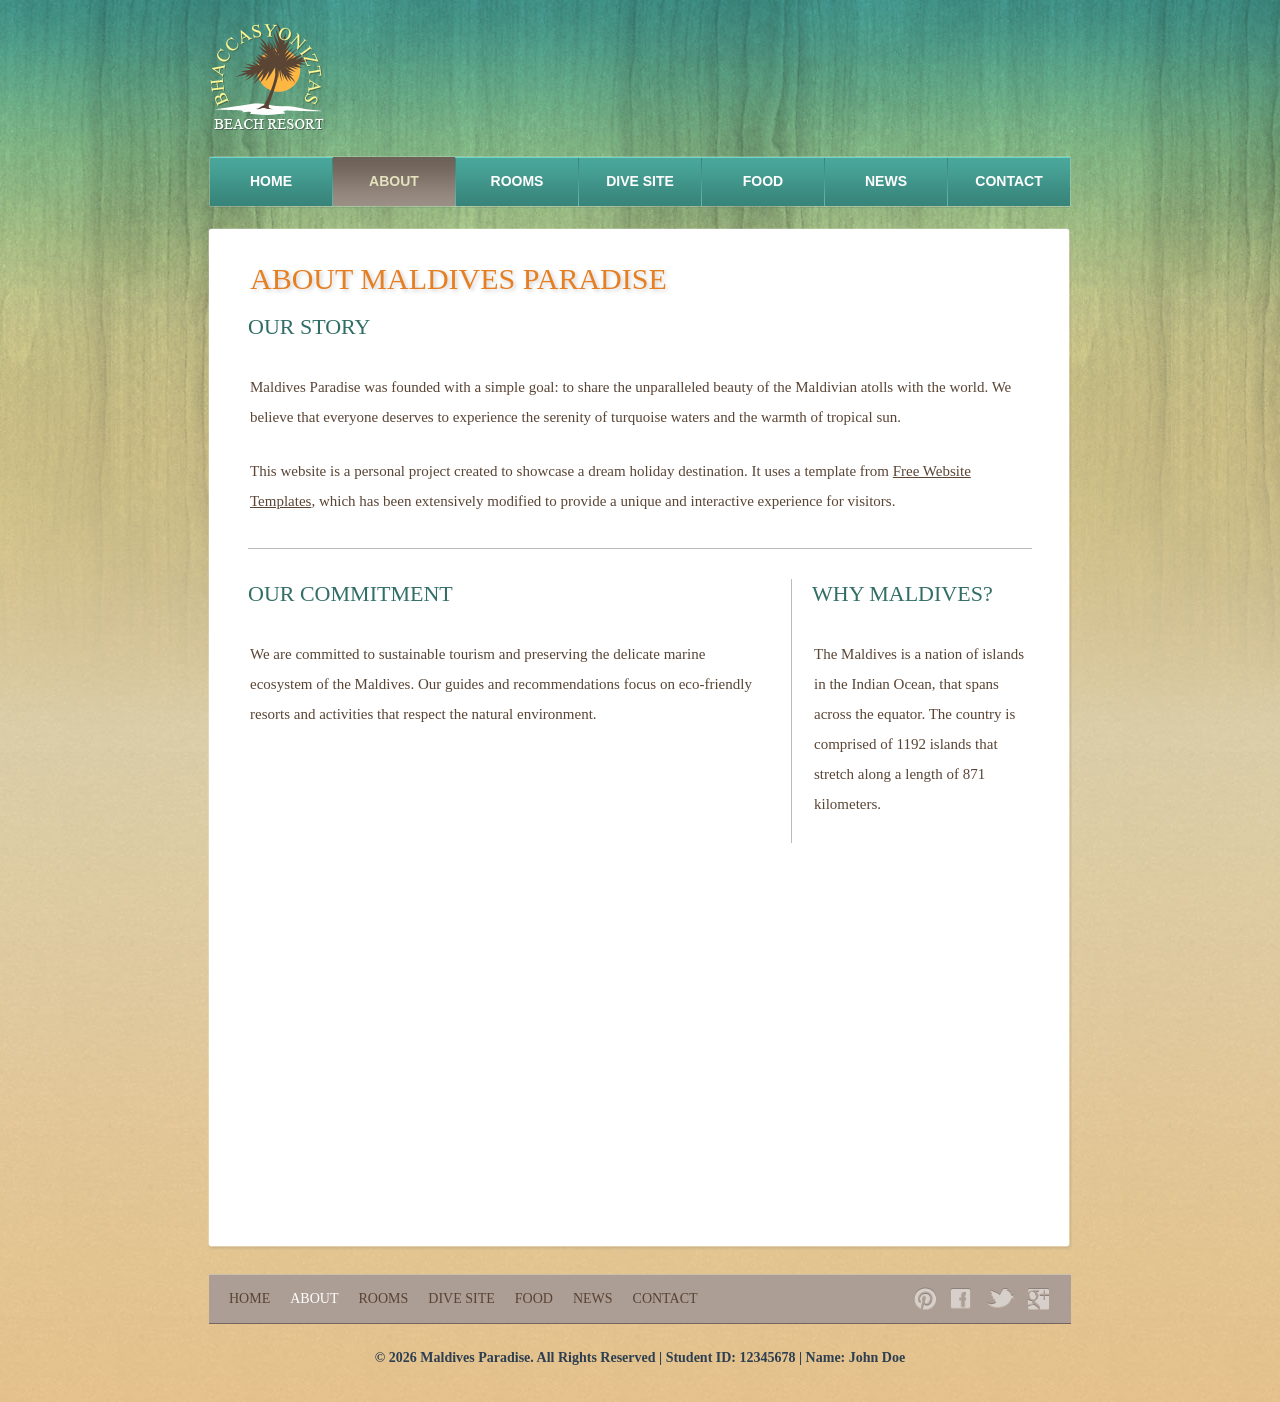
==== about.html @ fb95e786 "Initial commit: Holiday spot website based on Beach Resort template" ====
<!DOCTYPE html>
<!-- Website template by freewebsitetemplates.com -->
<html>
<head>
	<meta charset="UTF-8">
	<title>About - Maldives Paradise</title>
	<link rel="stylesheet" href="css/style.css" type="text/css">
</head>
<body>
	<div id="background">
		<div id="page">
			<div id="header">
				<div id="logo">
					<a href="index.html"><img src="images/logo.png" alt="LOGO" height="112" width="118"></a>
				</div>
				<div id="navigation">
					<ul>
						<li>
							<a href="index.html">Home</a>
						</li>
						<li class="selected">
							<a href="about.html">About</a>
						</li>
						<li>
							<a href="rooms.html">Rooms</a>
						</li>
						<li>
							<a href="dives.html">Dive Site</a>
						</li>
						<li>
							<a href="foods.html">Food</a>
						</li>
						<li>
							<a href="news.html">News</a>
						</li>
						<li>
							<a href="contact.html">Contact</a>
						</li>
					</ul>
				</div>
			</div>
			<div id="contents">
				<div class="box">
					<div>
						<div class="body">
							<h1>About Maldives Paradise</h1>
							<h2>Our Story</h2>
							<p>
								Maldives Paradise was founded with a simple goal: to share the unparalleled beauty of the Maldivian atolls with the world. We believe that everyone deserves to experience the serenity of turquoise waters and the warmth of tropical sun.
							</p>
							<p>
								This website is a personal project created to showcase a dream holiday destination. It uses a template from <a href="https://freewebsitetemplates.com/">Free Website Templates</a>, which has been extensively modified to provide a unique and interactive experience for visitors.
							</p>
							<hr>
							<div class="ads">
								<h2>Why Maldives?</h2>
								<p>
									The Maldives is a nation of islands in the Indian Ocean, that spans across the equator. The country is comprised of 1192 islands that stretch along a length of 871 kilometers.
								</p>
							</div>
							<h2>Our Commitment</h2>
							<p>
								We are committed to sustainable tourism and preserving the delicate marine ecosystem of the Maldives. Our guides and recommendations focus on eco-friendly resorts and activities that respect the natural environment.
							</p>
						</div>
					</div>
				</div>
			</div>
		</div>
		<div id="footer">
			<div>
				<ul class="navigation">
					<li>
						<a href="index.html">Home</a>
					</li>
					<li class="active">
						<a href="about.html">About</a>
					</li>
					<li>
						<a href="rooms.html">Rooms</a>
					</li>
					<li>
						<a href="dives.html">Dive Site</a>
					</li>
					<li>
						<a href="foods.html">Food</a>
					</li>
					<li>
						<a href="news.html">News</a>
					</li>
					<li>
						<a href="contact.html">Contact</a>
					</li>
				</ul>
				<div id="connect">
					<a href="http://pinterest.com/" target="_blank" class="pinterest"></a> <a href="http://facebook.com/" target="_blank" class="facebook"></a> <a href="http://twitter.com/" target="_blank" class="twitter"></a> <a href="http://google.com/" target="_blank" class="googleplus"></a>
				</div>
			</div>
			<p>
				© 2026 Maldives Paradise. All Rights Reserved | Student ID: 12345678 | Name: John Doe
			</p>
		</div>
	</div>
</body>
</html>
---- css/style.css ----
/* Website template by freewebsitetemplates.com */
body {
	background: #ffb744 url(../images/bg-body.jpg) repeat left bottom;
	font-family: "Times New Roman", Times, serif;
	margin: 0;
}
#background {
	background: url(../images/bg-pattern.jpg) repeat-x center top;
	min-height: 1318px;
}
#page {
	width: 960px;
	margin: 0 auto;
}
img {
	border: 0;
}
/*------------------------------ Sprites ------------------------------*/
#navigation li, #navigation li a:hover, #navigation li.selected a {
	background-image: url(../images/bg-menu.png);
	background-repeat: repeat-x;
}
#contents div.box, #contents div.box > div, #contents div.body {
	background-image: url(../images/content-box.png);
	background-repeat: no-repeat;
}
#main div.box, #main div.box > div, #main div.box > div > div {
	background-image: url(../images/bg-box.png);
	background-repeat: no-repeat;
}
/*------------------------------ HEADER ------------------------------*/
#header {
	margin-bottom: 20px;
	padding-top: 20px;
}
/** Logo **/
#logo {
	float: left;
	margin-bottom: 20px;
	margin-left: 49px;
}
/** Navigation **/
#navigation {
	background: url(../images/bg-navigation.png) no-repeat;
	clear: both;
	height: 50px;
	width: 860px;
	margin: 0 auto;
	padding: 1px;
}
#navigation ul {
	display: inline-block;
	width: 860px;
	list-style: none;
	margin: 0;
	padding: 0;
}
#navigation li {
	float: left;
	background-position: 0 -118px;
	background-repeat: no-repeat;
	height: 49px;
	width: 122px;
	margin: 0;
	padding-left: 1px;
	text-align: center;
}
#navigation li:first-child {
	background: none;
	margin-left: 0;
	padding-left: 0;
}
#navigation li a {
	color: #fff;
	display: block;
	font: bold 14px/48px Arial, Helvetica, sans-serif;
	height: 49px;
	text-decoration: none;
	text-transform: uppercase;
}
#navigation li a:hover {
	background-position: 0 -59px;
	color: #6d6157;
}
#navigation li.selected a {
	background-position: 0 0;
	color: #e4e1bd;
}
/*------------------------------ CONTENTS ------------------------------*/
#contents {
	display: inline-block;
	width: 865px;
	padding: 0 47px;
}
#contents h1 {
	color: #316e66;
	font: 26px/30px "Times New Roman", Times, serif;
	margin: 18px 0 20px;
	padding-left: 2px;
	text-transform: uppercase;
}
#contents div.body h1, #contents h2 {
	color: #316e66;
	font: 30px/30px "Times New Roman", Times, serif;
	margin: 0 0 18px;
	text-transform: uppercase;
}
#contents h2 {
	font-size: 22px;
	margin: 0 0 30px;
}
#contents h2 a {
	color: #2c9688;
	text-decoration: none;
}
#contents p {
	color: #5a4535;
	font-size: 15px;
	line-height: 30px;
	margin: 0;
	padding: 0 0 24px 2px;
}
#contents p a {
	color: #5a4535;
}
#contents p a:hover, #news div.sidebar ul li a:hover {
	color: #917157;
}
/** box-shadow **/
#contents div.box {
	background-position: left bottom;
	margin-bottom: 20px;
	margin-left: 1px;
	padding: 0 0 6px;
}
#contents div.box > div {
	background-position: -1745px top;
	padding: 6px 0 0;
}
#contents div.body {
	background-position: -871px top;
	background-repeat: repeat-y;
	min-height: 980px;
	padding: 30px 40px 0;
}
/** Adbox **/
#adbox {
	background: url(../images/bg-adbox.png) no-repeat left top;
	width: 852px;
	margin: 0 auto;
	padding: 4px 5px 18px;
}
#adbox p {
	font-size: 16px;
}
.ads {
	float: right;
	width: 220px;
	border-left: 1px solid #bbbbbb;
	margin-left: 20px;
	padding-left: 20px;
}
hr {
	border:0;
	border-top: 1px solid #bbbbbb;
	margin-bottom: 30px;
}
/** MAIN **/
#main {
	float: left;
	min-height: 100px;
	width: 566px;
}
#main div.box {
	background-position: left bottom;
	margin-bottom: 12px;
	padding: 0 0 6px;
}
#main div.box > div {
	background-position: -1145px top;
	padding: 6px 0 0;
}
#main div.box > div > div {
	background-position: -572px top;
	background-repeat: repeat-y;
	padding: 17px;
}
#main div.box h3 {
	color: #316e66;
	font-weight: normal;
	letter-spacing: 1px;
	border-bottom: 1px dotted #9c8964;
	margin: 0;
	padding: 0 0 12px;
	text-transform: uppercase;
}
#main div.box h4 {
	font: 22px/24px "Times New Roman", Times, serif;
	font-weight: normal;
	margin: 6px 0 0;
}
#main div.box h4 a {
	color: #5a4535;
	text-decoration: none;
}
#main div.box ul {
	list-style: none;
	margin: 0;
	padding: 0;
}
#main div.box ul li {
	border-bottom: 1px dotted #9c8964;
}
#main div.box ul li span {
	color: #5a4535;
	display: block;
	font-size: 14px;
	margin-bottom: 12px;
}
#main div.box ul li p {
	line-height: 24px;
	padding: 0 0 3px;
}
/** SIDEBAR **/
#sidebar {
	float: right;
	height: auto;
	width: 285px;
}
#sidebar div.section {
	height: 144px;
	margin-bottom: 12px;
}
#sidebar div.section:first-child {
	padding: 3px 0 0;
}
#sidebar div.section > a:hover {
	filter:alpha(opacity=60);
	opacity: 0.6;
}
/** testimonials **/
#contents div#testimonials h3 {
	color: #2c9688;
	font-weight: normal;
	letter-spacing: 1px;
	border-bottom: 0;
	padding-bottom: 0;
}
#testimonials p {
	display: inline-block;
	line-height: 24px;
	padding-bottom: 3px;
}
#testimonials p span {
	float: right;
}
#testimonials p span a {
	color: #2c9688;
	text-decoration: none;
}
#testimonials p span a:hover {
	color: #2c9688;
}
/** Rooms, Foods Dive Sites **/
#rooms, #foods, #sites {
	list-style: none;
	margin: 0;
	padding: 0;
}
#rooms li, #foods li, #sites li {
	display: inline-block;
	width: 784px;
	border-top: 1px solid #b7b7b7;
	padding: 30px 0;
	position: relative;
}
#rooms li:first-child, #foods li:first-child, #sites li:first-child {
	border-top: 0;
}
#rooms li img {
	float: left;
	border: 1px solid #2c9688;
	margin-right: 15px;
}
#rooms .rate {
	color: #316e66;
	display: inline-block;
	font: 16px/35px "Times New Roman", Times, serif;
	height: 35px;
	width: 138px;
	border: 1px solid #5a4535;
	text-align: center;
	position: absolute;
	bottom: 30px;
}
/** Food **/
#foods li > div.infos {
	height: 169px;
	width: 780px;
	position: relative;
}
#foods li > div.infos p {
	background: url(../images/bg-foodDetail.png) repeat;
	color: #316e66;
	display: none;
	height: 60px;
	width: 740px;
	padding: 6px 20px 0;
	position: absolute;
	left: 0;
	bottom: 0;
}
#foods li > div.infos p span {
	display: block;
	font: 22px/22px "Times New Roman", Times, serif;
}
#foods li > div.infos:hover span.cover {
	background: url(../images/bg-foodInfos.png) repeat;
	display: inline-block;
	height: 100%;
	width: 100%;
	position: absolute;
	left: 0;
	top: 0;
}
#foods li > div.infos:hover p {
	display: block;
}
/** Dive Site **/
#sites li {
	padding-bottom: 0;
}
#sites li img {
	float: right;
	border: 1px solid #2c9688;
	margin-left: 15px;
}
/** News **/
#news {
	display: inline-block;
	width: 784px;
}
#news > div {
	width: 560px;
	border-right: 1px solid #bbbbbb;
	padding-right: 35px;
}
#news > div img {
	border: 1px solid #2c9688;
	margin-bottom: 20px;
}
#news > div h2 {
	margin-bottom: 12px;
}
#news > div span {
	color: #5a4535;
	display: block;
	font: 15px/24px "Times New Roman", Times, serif;
	margin-bottom: 30px;
}
#news > div span.author {
	color: #2c9688;
	display: block;
	font-size: 14px;
	margin-bottom: 20px;
}
#news div.sidebar {
	float: right;
	width: 160px;
	border: 0;
	padding: 0;
}
#news div.sidebar h3 {
	color: #2c9688;
	font-size: 20px;
	font-weight: normal;
	border-top: 1px solid #b7b7b7;
	margin: 0 0 12px;
	padding-top: 18px;
	text-transform: uppercase;
}
#news div.sidebar h3:first-child {
	border: 0;
	padding-top: 0px;
}
#news div.sidebar ul {
	list-style: none;
	margin: 0 0 8px;
	padding: 0;
}
#news div.sidebar ul li a {
	color: #5a4535;
	display: inline-block;
	font-size: 15px;
	margin-bottom: 6px;
	text-decoration: none;
}
#news ul li {
	margin-bottom: 12px;
}
/** Contact **/
#contact form {
	float: right;
	color: #5a4535;
	height: 320px;
	width: 420px;
	border: 1px solid #5a4535;
	padding: 19px 19px 6px;
}
#contact form table {
	border-collapse: collapse;
}
#contact form table td {
	padding-bottom: 6px;
}
#contact table td:first-child {
	font-size: 14px;
	line-height: 30px;
	width: 180px;
	text-transform: uppercase;
}
#contact table td.txtarea {
	vertical-align: top;
}
#contact form input {
	height: 17px;
	line-height: 17px;
	width: 278px;
	border: 1px solid #5a4535;
	border-radius: 2px;
}
#contact textarea {
	height: 143px;
	line-height: 17px;
	width: 338px;
	border: 1px solid #5a4535;
	border-radius: 2px;
	overflow: auto;
	resize: none;
}
#contact input.btn {
	background: url(../images/btn-send.png) no-repeat -70px 0;
	cursor: pointer;
	height: 26px;
	width: 60px;
	border: 0;
	padding: 0;
	margin: 0;
}
#contact input.btn:hover {
	background-position: 0 0;
}
#contact p span {
	display: block;
	text-transform: uppercase;
}
/*------------------------------ FOOTER ------------------------------*/
#footer {
	color: #594334;
	font-size: 14px;
	line-height: 48px;
	margin: -38px 0 20px;
	padding-top: 42px;
	text-transform: uppercase;
}
#footer > div {
	background-color: #ac9e94;
	height: 48px;
	width: 822px;
	border-bottom: 1px solid #72675f;
	border-top: 1px solid #cdbeb2;
	margin: 0 auto;
	padding: 0 20px;
	text-align: right;
}
#footer ul.navigation {
	float: left;
	display: inline-block;
	list-style: none;
	margin: 0;
	padding: 0;
}
#footer ul.navigation li {
	float: left;
	margin-right: 10px;
}
#footer ul.navigation li a {
	color: #594334;
	padding: 0 5px;
	text-decoration: none;
}
#footer ul.navigation li:first-child a {
	border-left: 0;
	padding-left: 0;
}
#footer ul.navigation li a:hover {
	color: #eee7c3;
}
#footer ul.navigation li.active a {
	color: #fff;
}
#footer p {
	margin: 0;
	text-align: center;
	text-transform: none;
}
/** Connect **/
#connect {
	float: right;
	display: inline-block;
	line-height: 26px;
	margin: 12px 0 0;
}
#connect a {
	background: url(../images/icons.png) no-repeat;
	display: inline-block;
	height: 23px;
	width: 23px;
	margin-left: 10px;
}
#connect a.pinterest {
	background-position: 0 -33px;
}
#connect a.facebook {
	background-position: 0 -98px;
}
#connect a.twitter {
	background-position: 0 -164px;
	width: 28px;
}
#connect a.googleplus {
	background-position: 0 -230px;
}
#connect a.pinterest:hover {
	background-position: 0 0;
}
#connect a.facebook:hover {
	background-position: 0 -65px;
}
#connect a.twitter:hover {
	background-position: 0 -131px;
}
#connect a.googleplus:hover {
	background-position: 0 -197px;
}

/* Assignment Requirement: Custom CSS Modifications */
/* Added a distinct style for the welcome message container and budget calculator */
#contents h1 {
	color: #e67e22 !important; /* Changed title color to a sunset orange */
	text-shadow: 2px 2px 4px rgba(0,0,0,0.2);
}

#adbox {
	border: 5px solid #3498db; /* Added a blue border to the main ad box */
	border-radius: 15px;
}

#budgetResult {
	font-size: 18px;
	padding: 10px;
	border-left: 4px solid #e74c3c;
	background-color: #fdf2f2;
}

/* Custom footer style for student info */
#footer p {
	font-weight: bold;
	color: #2c3e50;
	text-align: center;
	margin-top: 10px;
}
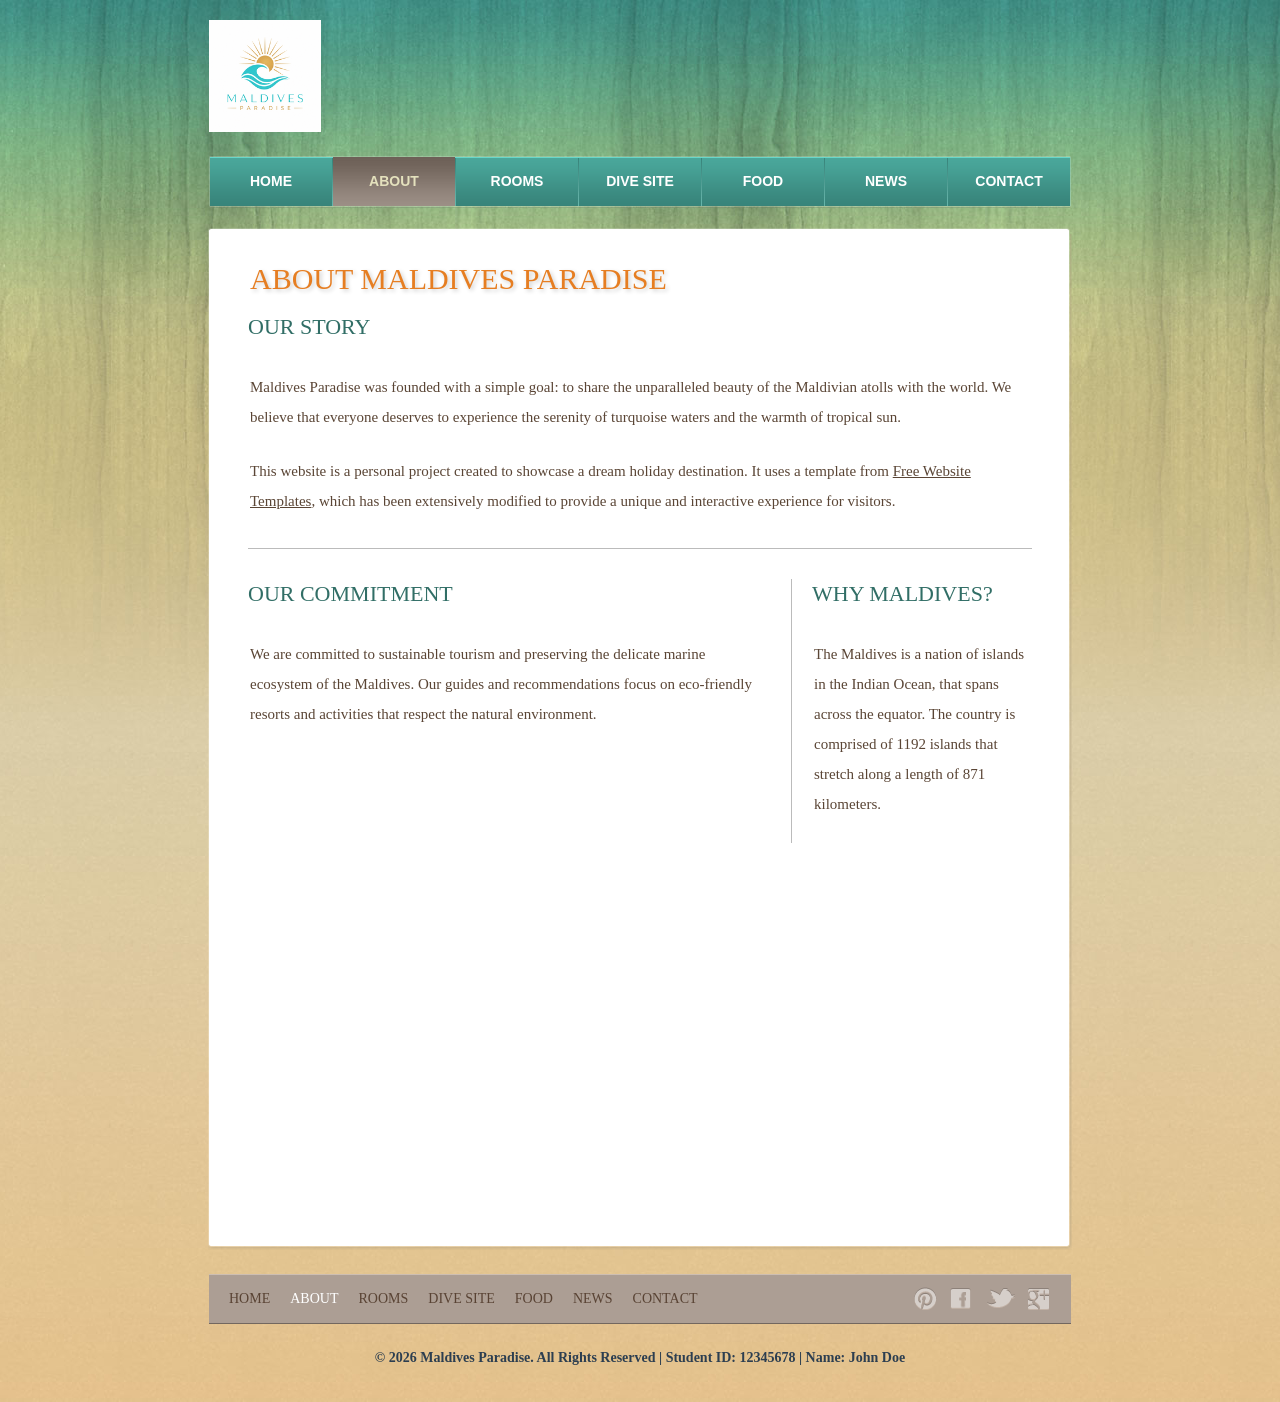
==== commit 2b4e7f3e: "Update logo with professional Maldives Paradise design" ====
--- a/about.html
+++ b/about.html
@@ -11,7 +11,7 @@
 		<div id="page">
 			<div id="header">
 				<div id="logo">
-					<a href="index.html"><img src="images/logo.png" alt="LOGO" height="112" width="118"></a>
+					<a href="index.html"><img src="images/logo_new.png" alt="Maldives Paradise Logo" style="height: 112px; width: auto;"></a>
 				</div>
 				<div id="navigation">
 					<ul>
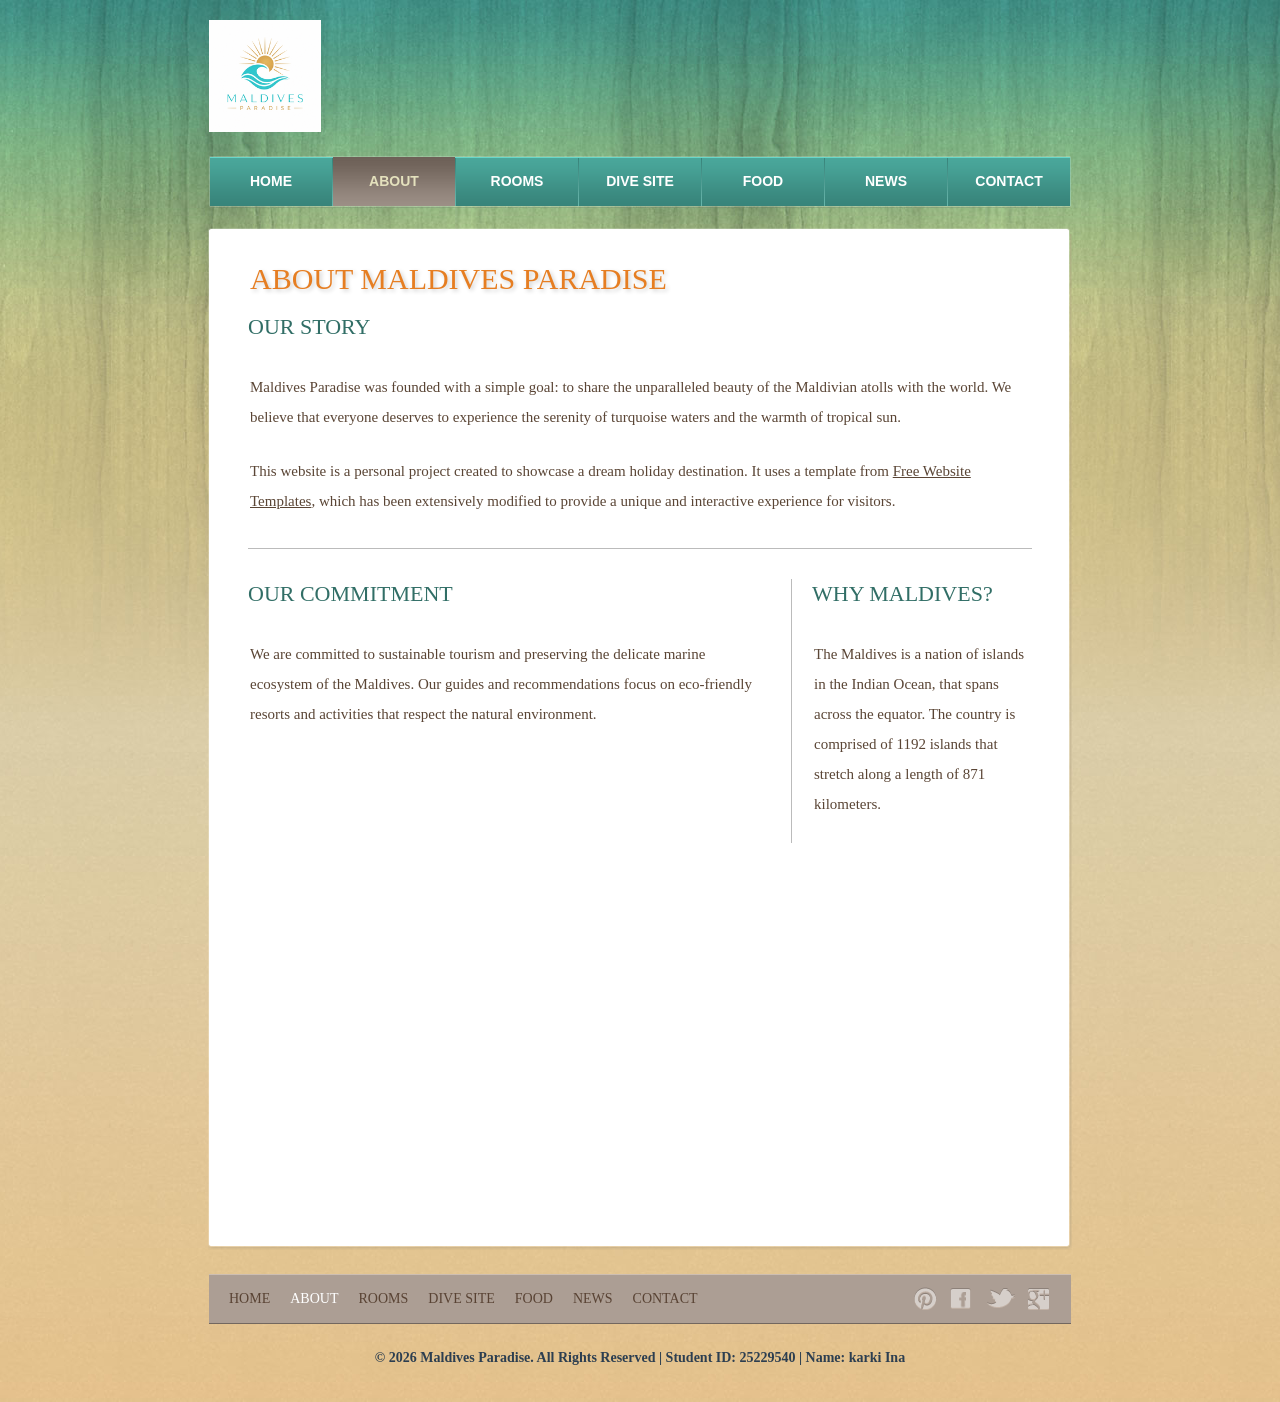
==== commit 76d024ca: "Update footer with correct Student ID and Name" ====
--- a/about.html
+++ b/about.html
@@ -97,7 +97,7 @@
 				</div>
 			</div>
 			<p>
-				© 2026 Maldives Paradise. All Rights Reserved | Student ID: 12345678 | Name: John Doe
+				© 2026 Maldives Paradise. All Rights Reserved | Student ID: 25229540 | Name: karki Ina
 			</p>
 		</div>
 	</div>
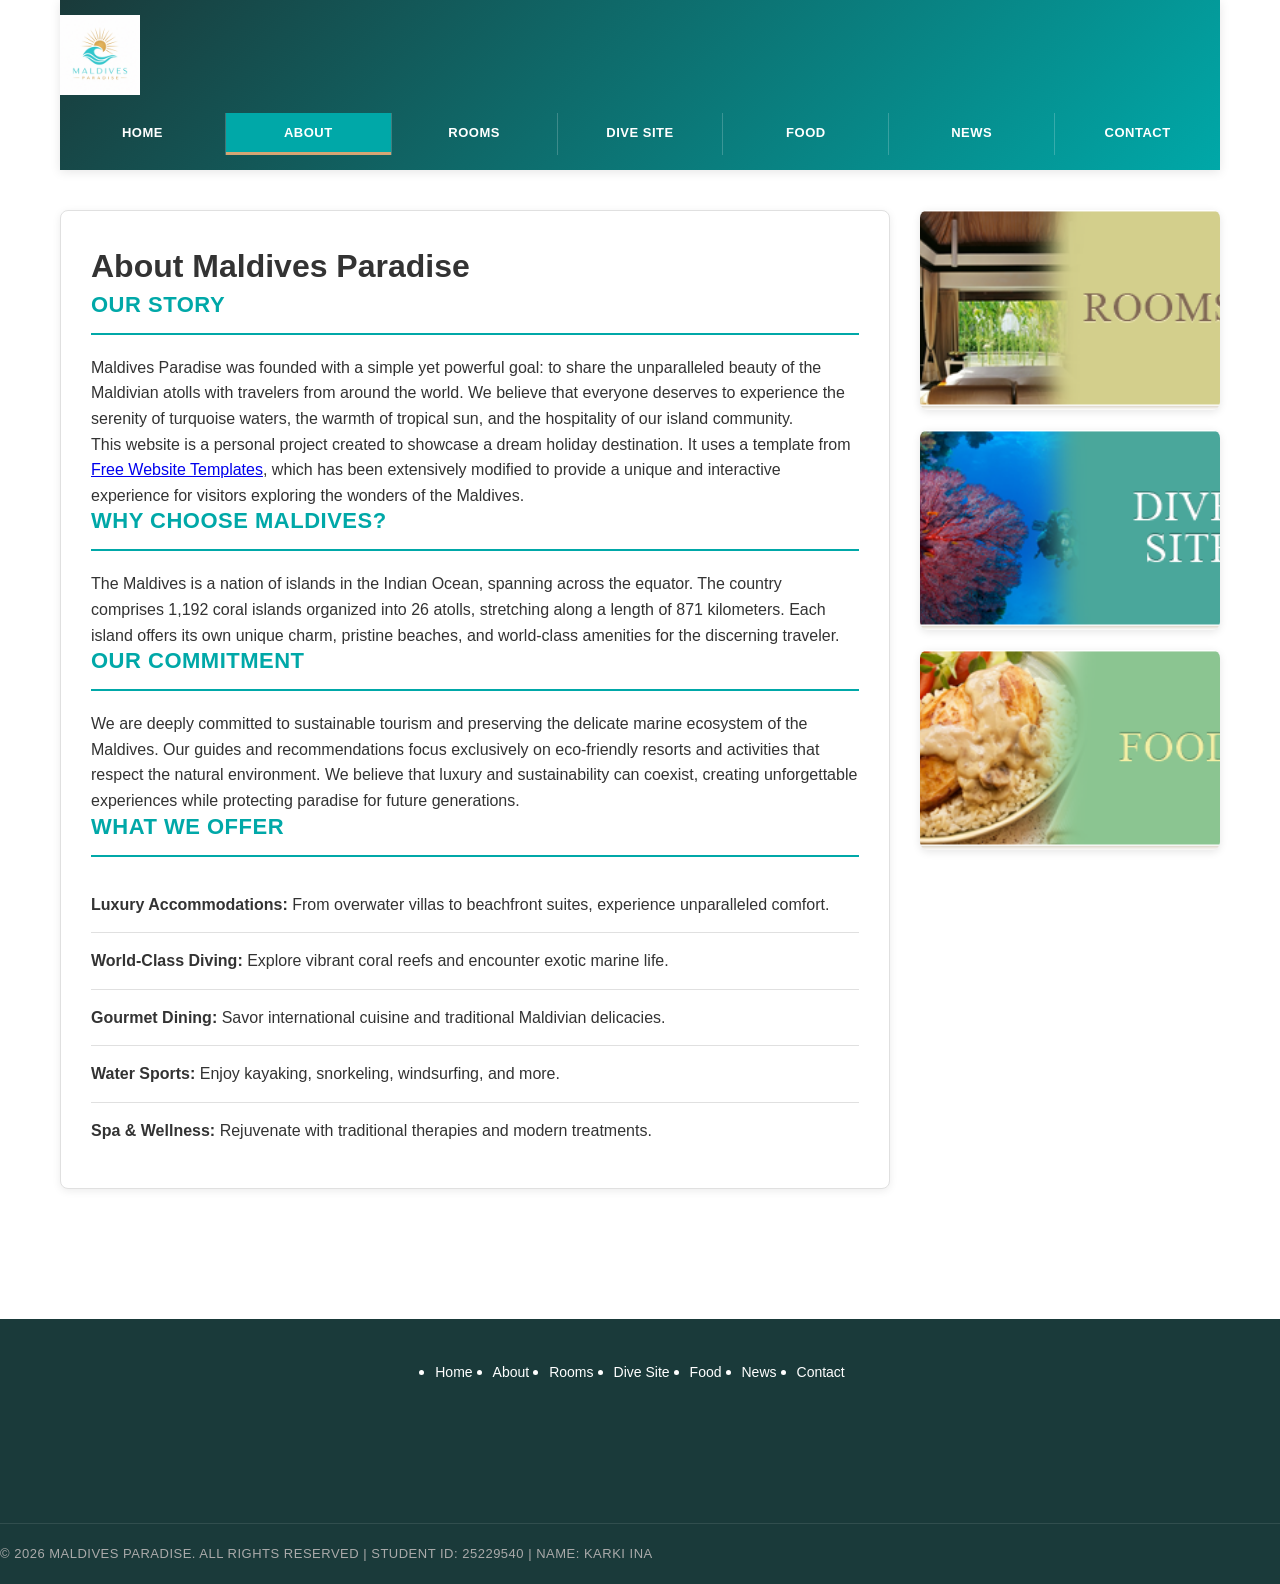
==== commit 5fb1b4eb: "Complete production-ready overhaul: modern UI/UX, responsive design, and performance optimization" ====
--- a/about.html
+++ b/about.html
@@ -1,17 +1,20 @@
 <!DOCTYPE html>
-<!-- Website template by freewebsitetemplates.com -->
-<html>
+<html lang="en">
 <head>
 	<meta charset="UTF-8">
+	<meta name="viewport" content="width=device-width, initial-scale=1.0">
 	<title>About - Maldives Paradise</title>
 	<link rel="stylesheet" href="css/style.css" type="text/css">
 </head>
 <body>
 	<div id="background">
 		<div id="page">
+			<!-- HEADER & NAVIGATION -->
 			<div id="header">
 				<div id="logo">
-					<a href="index.html"><img src="images/logo_new.png" alt="Maldives Paradise Logo" style="height: 112px; width: auto;"></a>
+					<a href="index.html" title="Maldives Paradise Home">
+						<img src="images/logo_new.png" alt="Maldives Paradise Logo" style="height: 80px; width: auto;">
+					</a>
 				</div>
 				<div id="navigation">
 					<ul>
@@ -39,34 +42,66 @@
 					</ul>
 				</div>
 			</div>
+
+			<!-- CONTENT -->
 			<div id="contents">
 				<div class="box">
 					<div>
-						<div class="body">
+						<div>
 							<h1>About Maldives Paradise</h1>
-							<h2>Our Story</h2>
+							
+							<h3>Our Story</h3>
 							<p>
-								Maldives Paradise was founded with a simple goal: to share the unparalleled beauty of the Maldivian atolls with the world. We believe that everyone deserves to experience the serenity of turquoise waters and the warmth of tropical sun.
+								Maldives Paradise was founded with a simple yet powerful goal: to share the unparalleled beauty of the Maldivian atolls with travelers from around the world. We believe that everyone deserves to experience the serenity of turquoise waters, the warmth of tropical sun, and the hospitality of our island community.
 							</p>
 							<p>
-								This website is a personal project created to showcase a dream holiday destination. It uses a template from <a href="https://freewebsitetemplates.com/">Free Website Templates</a>, which has been extensively modified to provide a unique and interactive experience for visitors.
+								This website is a personal project created to showcase a dream holiday destination. It uses a template from <a href="https://freewebsitetemplates.com/">Free Website Templates</a>, which has been extensively modified to provide a unique and interactive experience for visitors exploring the wonders of the Maldives.
 							</p>
-							<hr>
-							<div class="ads">
-								<h2>Why Maldives?</h2>
-								<p>
-									The Maldives is a nation of islands in the Indian Ocean, that spans across the equator. The country is comprised of 1192 islands that stretch along a length of 871 kilometers.
-								</p>
-							</div>
-							<h2>Our Commitment</h2>
+
+							<h3>Why Choose Maldives?</h3>
 							<p>
-								We are committed to sustainable tourism and preserving the delicate marine ecosystem of the Maldives. Our guides and recommendations focus on eco-friendly resorts and activities that respect the natural environment.
+								The Maldives is a nation of islands in the Indian Ocean, spanning across the equator. The country comprises 1,192 coral islands organized into 26 atolls, stretching along a length of 871 kilometers. Each island offers its own unique charm, pristine beaches, and world-class amenities for the discerning traveler.
 							</p>
+
+							<h3>Our Commitment</h3>
+							<p>
+								We are deeply committed to sustainable tourism and preserving the delicate marine ecosystem of the Maldives. Our guides and recommendations focus exclusively on eco-friendly resorts and activities that respect the natural environment. We believe that luxury and sustainability can coexist, creating unforgettable experiences while protecting paradise for future generations.
+							</p>
+
+							<h3>What We Offer</h3>
+							<ul>
+								<li><strong>Luxury Accommodations:</strong> From overwater villas to beachfront suites, experience unparalleled comfort.</li>
+								<li><strong>World-Class Diving:</strong> Explore vibrant coral reefs and encounter exotic marine life.</li>
+								<li><strong>Gourmet Dining:</strong> Savor international cuisine and traditional Maldivian delicacies.</li>
+								<li><strong>Water Sports:</strong> Enjoy kayaking, snorkeling, windsurfing, and more.</li>
+								<li><strong>Spa & Wellness:</strong> Rejuvenate with traditional therapies and modern treatments.</li>
+							</ul>
 						</div>
+					</div>
+				</div>
+
+				<!-- SIDEBAR -->
+				<div id="sidebar">
+					<div class="section">
+						<a href="rooms.html" title="View our luxury rooms">
+							<img src="images/rooms.png" alt="Luxury Resort Rooms">
+						</a>
+					</div>
+					<div class="section">
+						<a href="dives.html" title="Explore dive sites">
+							<img src="images/dive-site.png" alt="Diving Sites">
+						</a>
+					</div>
+					<div class="section">
+						<a href="foods.html" title="Discover our cuisine">
+							<img src="images/food.png" alt="Gourmet Food">
+						</a>
 					</div>
 				</div>
 			</div>
 		</div>
+
+		<!-- FOOTER -->
 		<div id="footer">
 			<div>
 				<ul class="navigation">
@@ -93,7 +128,10 @@
 					</li>
 				</ul>
 				<div id="connect">
-					<a href="http://pinterest.com/" target="_blank" class="pinterest"></a> <a href="http://facebook.com/" target="_blank" class="facebook"></a> <a href="http://twitter.com/" target="_blank" class="twitter"></a> <a href="http://google.com/" target="_blank" class="googleplus"></a>
+					<a href="https://www.pinterest.com/" target="_blank" class="pinterest" title="Follow us on Pinterest"></a>
+					<a href="https://www.facebook.com/" target="_blank" class="facebook" title="Like us on Facebook"></a>
+					<a href="https://www.twitter.com/" target="_blank" class="twitter" title="Follow us on Twitter"></a>
+					<a href="https://www.google.com/" target="_blank" class="googleplus" title="Follow us on Google+"></a>
 				</div>
 			</div>
 			<p>
--- a/css/style.css
+++ b/css/style.css
@@ -1,572 +1,585 @@
-/* Website template by freewebsitetemplates.com */
+/* ===== MODERN MALDIVES PARADISE WEBSITE ===== */
+/* Production-Ready Design with Responsive Layout */
+
+* {
+	margin: 0;
+	padding: 0;
+	box-sizing: border-box;
+}
+
+:root {
+	--primary-color: #00a8a8;
+	--secondary-color: #d4a574;
+	--dark-color: #1a3a3a;
+	--light-color: #f5f5f5;
+	--accent-color: #ff6b6b;
+	--text-color: #333333;
+	--border-color: #e0e0e0;
+}
+
+html {
+	scroll-behavior: smooth;
+}
+
 body {
-	background: #ffb744 url(../images/bg-body.jpg) repeat left bottom;
-	font-family: "Times New Roman", Times, serif;
-	margin: 0;
-}
-#background {
-	background: url(../images/bg-pattern.jpg) repeat-x center top;
-	min-height: 1318px;
-}
+	font-family: 'Segoe UI', Tahoma, Geneva, Verdana, sans-serif;
+	line-height: 1.6;
+	color: var(--text-color);
+	background-color: #ffffff;
+}
+
+/* ===== HEADER & NAVIGATION ===== */
+#header {
+	background: linear-gradient(135deg, var(--dark-color) 0%, var(--primary-color) 100%);
+	padding: 15px 0;
+	position: sticky;
+	top: 0;
+	z-index: 1000;
+	box-shadow: 0 2px 10px rgba(0, 0, 0, 0.1);
+}
+
 #page {
-	width: 960px;
+	max-width: 1200px;
 	margin: 0 auto;
-}
-img {
-	border: 0;
-}
-/*------------------------------ Sprites ------------------------------*/
-#navigation li, #navigation li a:hover, #navigation li.selected a {
-	background-image: url(../images/bg-menu.png);
-	background-repeat: repeat-x;
-}
-#contents div.box, #contents div.box > div, #contents div.body {
-	background-image: url(../images/content-box.png);
-	background-repeat: no-repeat;
-}
-#main div.box, #main div.box > div, #main div.box > div > div {
-	background-image: url(../images/bg-box.png);
-	background-repeat: no-repeat;
-}
-/*------------------------------ HEADER ------------------------------*/
-#header {
-	margin-bottom: 20px;
-	padding-top: 20px;
-}
-/** Logo **/
+	padding: 0 20px;
+}
+
 #logo {
-	float: left;
-	margin-bottom: 20px;
-	margin-left: 49px;
-}
-/** Navigation **/
+	display: flex;
+	align-items: center;
+	margin-bottom: 10px;
+}
+
+#logo img {
+	height: 80px;
+	width: auto;
+	transition: transform 0.3s ease;
+}
+
+#logo a:hover img {
+	transform: scale(1.05);
+}
+
 #navigation {
-	background: url(../images/bg-navigation.png) no-repeat;
-	clear: both;
-	height: 50px;
-	width: 860px;
-	margin: 0 auto;
-	padding: 1px;
-}
+	background: none !important;
+	height: auto;
+	width: 100%;
+	margin: 0;
+	padding: 0;
+}
+
 #navigation ul {
-	display: inline-block;
-	width: 860px;
+	display: flex;
+	flex-wrap: wrap;
 	list-style: none;
-	margin: 0;
+	gap: 0;
+	width: 100%;
+}
+
+#navigation li {
+	flex: 1;
+	min-width: 120px;
+	background: none !important;
+	height: auto;
+	width: auto;
 	padding: 0;
-}
-#navigation li {
-	float: left;
-	background-position: 0 -118px;
-	background-repeat: no-repeat;
-	height: 49px;
-	width: 122px;
-	margin: 0;
-	padding-left: 1px;
+	margin: 0;
 	text-align: center;
-}
-#navigation li:first-child {
-	background: none;
-	margin-left: 0;
-	padding-left: 0;
-}
+	border-right: 1px solid rgba(255, 255, 255, 0.2);
+}
+
+#navigation li:last-child {
+	border-right: none;
+}
+
 #navigation li a {
-	color: #fff;
+	color: #ffffff;
 	display: block;
-	font: bold 14px/48px Arial, Helvetica, sans-serif;
-	height: 49px;
+	font: 600 13px 'Segoe UI', sans-serif;
+	height: auto;
+	padding: 12px 10px;
 	text-decoration: none;
 	text-transform: uppercase;
-}
+	letter-spacing: 0.5px;
+	transition: all 0.3s ease;
+	background: none !important;
+}
+
 #navigation li a:hover {
-	background-position: 0 -59px;
-	color: #6d6157;
-}
+	background: rgba(255, 255, 255, 0.1) !important;
+	color: var(--secondary-color);
+}
+
 #navigation li.selected a {
-	background-position: 0 0;
-	color: #e4e1bd;
-}
-/*------------------------------ CONTENTS ------------------------------*/
+	background: var(--primary-color) !important;
+	color: #ffffff;
+	border-bottom: 3px solid var(--secondary-color);
+}
+
+/* ===== HERO SECTION ===== */
+#adbox {
+	background: linear-gradient(rgba(0, 0, 0, 0.3), rgba(0, 0, 0, 0.3)), url(../images/hero-bg.jpg) center/cover no-repeat;
+	background-attachment: fixed;
+	padding: 100px 40px;
+	text-align: center;
+	color: #ffffff;
+	margin: 0;
+	border-radius: 0;
+	position: relative;
+	min-height: 500px;
+	display: flex;
+	flex-direction: column;
+	justify-content: center;
+	align-items: center;
+}
+
+#adbox img {
+	display: none;
+}
+
+#adbox h1 {
+	color: #ffffff;
+	font: 700 48px 'Segoe UI', sans-serif;
+	margin: 20px 0;
+	text-shadow: 2px 2px 8px rgba(0, 0, 0, 0.5);
+	letter-spacing: 1px;
+}
+
+#adbox p {
+	color: #ffffff;
+	font-size: 18px;
+	max-width: 600px;
+	margin: 20px auto;
+	text-shadow: 1px 1px 4px rgba(0, 0, 0, 0.5);
+	line-height: 1.8;
+}
+
+#adbox a {
+	color: var(--secondary-color) !important;
+	font-weight: 700;
+	text-decoration: underline;
+	transition: color 0.3s ease;
+}
+
+#adbox a:hover {
+	color: #ffffff;
+}
+
+/* ===== CONTENTS LAYOUT ===== */
 #contents {
+	display: grid;
+	grid-template-columns: 1fr 300px;
+	gap: 30px;
+	padding: 40px 0;
+	width: 100%;
+	max-width: 100%;
+}
+
+#main {
+	grid-column: 1;
+	width: 100%;
+	min-height: auto;
+}
+
+#sidebar {
+	grid-column: 2;
+	height: auto;
+	width: 100%;
+}
+
+/* ===== BOXES & CARDS ===== */
+.box {
+	background: #ffffff;
+	border: 1px solid var(--border-color);
+	border-radius: 8px;
+	margin-bottom: 30px;
+	overflow: hidden;
+	box-shadow: 0 2px 8px rgba(0, 0, 0, 0.08);
+	transition: box-shadow 0.3s ease;
+}
+
+.box:hover {
+	box-shadow: 0 4px 16px rgba(0, 0, 0, 0.12);
+}
+
+.box > div {
+	background: none !important;
+	padding: 0;
+}
+
+.box > div > div {
+	background: none !important;
+	padding: 30px;
+}
+
+.box h3 {
+	color: var(--primary-color);
+	font: 600 22px 'Segoe UI', sans-serif;
+	margin: 0 0 20px;
+	padding-bottom: 15px;
+	border-bottom: 2px solid var(--primary-color);
+	text-transform: uppercase;
+	letter-spacing: 0.5px;
+}
+
+.box h4 {
+	font: 600 20px 'Segoe UI', sans-serif;
+	color: var(--dark-color);
+	margin: 15px 0 10px;
+}
+
+.box h4 a {
+	color: var(--primary-color);
+	text-decoration: none;
+	transition: color 0.3s ease;
+}
+
+.box h4 a:hover {
+	color: var(--secondary-color);
+}
+
+.box ul {
+	list-style: none;
+	padding: 0;
+	margin: 0;
+}
+
+.box ul li {
+	padding: 15px 0;
+	border-bottom: 1px solid var(--border-color);
+}
+
+.box ul li:last-child {
+	border-bottom: none;
+}
+
+.box ul li span {
+	color: #999;
+	font-size: 13px;
+	display: block;
+	margin-bottom: 8px;
+}
+
+.box ul li p {
+	color: var(--text-color);
+	font-size: 15px;
+	line-height: 1.6;
+	margin: 0;
+}
+
+/* ===== BUDGET CALCULATOR ===== */
+.budget-calculator {
+	background: linear-gradient(135deg, var(--primary-color) 0%, #008080 100%);
+	color: #ffffff;
+	padding: 25px;
+	border-radius: 8px;
+	margin: 20px 0;
+}
+
+.budget-calculator p {
+	color: #ffffff;
+	margin-bottom: 15px;
+	font-weight: 500;
+}
+
+.budget-calculator label {
 	display: inline-block;
-	width: 865px;
-	padding: 0 47px;
-}
-#contents h1 {
-	color: #316e66;
-	font: 26px/30px "Times New Roman", Times, serif;
-	margin: 18px 0 20px;
-	padding-left: 2px;
+	margin-right: 10px;
+	font-weight: 600;
+	font-size: 14px;
+}
+
+.budget-calculator input {
+	padding: 8px 12px;
+	border: none;
+	border-radius: 4px;
+	margin-right: 10px;
+	width: 80px;
+	font-size: 14px;
+}
+
+.budget-calculator button {
+	background: var(--secondary-color);
+	color: #ffffff;
+	border: none;
+	padding: 8px 20px;
+	border-radius: 4px;
+	cursor: pointer;
+	font-weight: 600;
+	font-size: 14px;
+	transition: all 0.3s ease;
+}
+
+.budget-calculator button:hover {
+	background: #c4935f;
+	transform: translateY(-2px);
+	box-shadow: 0 4px 12px rgba(0, 0, 0, 0.2);
+}
+
+#budgetResult {
+	font-size: 16px;
+	padding: 12px;
+	margin-top: 15px;
+	background: rgba(255, 255, 255, 0.15);
+	border-left: 4px solid var(--secondary-color);
+	border-radius: 4px;
+	font-weight: 600;
+}
+
+/* ===== TESTIMONIALS ===== */
+#testimonials {
+	background: linear-gradient(135deg, #f0f8f8 0%, #ffffff 100%);
+	border-left: 4px solid var(--primary-color);
+}
+
+#testimonials p {
+	font-size: 16px;
+	line-height: 1.8;
+	color: var(--text-color);
+	font-style: italic;
+}
+
+#testimonials p span {
+	display: block;
+	margin-top: 15px;
+	font-style: normal;
+	font-weight: 600;
+}
+
+#testimonials p span a {
+	color: var(--primary-color);
+	text-decoration: none;
+}
+
+/* ===== SIDEBAR SECTIONS ===== */
+#sidebar .section {
+	height: auto;
+	margin-bottom: 20px;
+	overflow: hidden;
+	border-radius: 8px;
+	box-shadow: 0 2px 8px rgba(0, 0, 0, 0.1);
+	transition: transform 0.3s ease;
+}
+
+#sidebar .section:hover {
+	transform: translateY(-5px);
+	box-shadow: 0 6px 16px rgba(0, 0, 0, 0.15);
+}
+
+#sidebar .section img {
+	width: 100%;
+	height: 200px;
+	object-fit: cover;
+	display: block;
+	transition: transform 0.3s ease;
+}
+
+#sidebar .section:hover img {
+	transform: scale(1.05);
+}
+
+#sidebar .section a {
+	display: block;
+	text-decoration: none;
+}
+
+/* ===== FOOTER ===== */
+#footer {
+	background: var(--dark-color);
+	color: #ffffff;
+	margin-top: 60px;
+	padding: 40px 0 20px;
+}
+
+#footer > div {
+	background: none;
+	height: auto;
+	width: 100%;
+	border: none;
+	margin: 0;
+	padding: 0 20px 30px;
+	text-align: center;
+}
+
+#footer ul.navigation {
+	float: none;
+	display: flex;
+	flex-wrap: wrap;
+	justify-content: center;
+	gap: 20px;
+	margin-bottom: 20px;
+}
+
+#footer ul.navigation li {
+	float: none;
+	margin: 0;
+}
+
+#footer ul.navigation li a {
+	color: #ffffff;
+	padding: 0;
+	text-decoration: none;
+	font-size: 14px;
+	transition: color 0.3s ease;
+}
+
+#footer ul.navigation li a:hover {
+	color: var(--secondary-color);
+}
+
+#footer #connect {
+	margin: 20px 0;
+}
+
+#footer #connect a {
+	display: inline-block;
+	width: 40px;
+	height: 40px;
+	margin: 0 10px;
+	background-size: contain;
+	background-repeat: no-repeat;
+	background-position: center;
+	transition: transform 0.3s ease;
+}
+
+#footer #connect a:hover {
+	transform: scale(1.2);
+}
+
+#footer p {
+	color: #aaa;
+	font-size: 13px;
+	margin-top: 20px;
+	padding-top: 20px;
+	border-top: 1px solid rgba(255, 255, 255, 0.1);
 	text-transform: uppercase;
-}
-#contents div.body h1, #contents h2 {
-	color: #316e66;
-	font: 30px/30px "Times New Roman", Times, serif;
-	margin: 0 0 18px;
-	text-transform: uppercase;
-}
-#contents h2 {
-	font-size: 22px;
-	margin: 0 0 30px;
-}
-#contents h2 a {
-	color: #2c9688;
-	text-decoration: none;
-}
-#contents p {
-	color: #5a4535;
-	font-size: 15px;
-	line-height: 30px;
-	margin: 0;
-	padding: 0 0 24px 2px;
-}
-#contents p a {
-	color: #5a4535;
-}
-#contents p a:hover, #news div.sidebar ul li a:hover {
-	color: #917157;
-}
-/** box-shadow **/
-#contents div.box {
-	background-position: left bottom;
+	letter-spacing: 0.5px;
+}
+
+/* ===== RESPONSIVE DESIGN ===== */
+@media (max-width: 768px) {
+	#contents {
+		grid-template-columns: 1fr;
+	}
+
+	#sidebar {
+		grid-column: 1;
+	}
+
+	#adbox {
+		padding: 60px 20px;
+	}
+
+	#adbox h1 {
+		font-size: 32px;
+	}
+
+	#adbox p {
+		font-size: 16px;
+	}
+
+	#navigation ul {
+		flex-direction: column;
+	}
+
+	#navigation li {
+		width: 100%;
+		border-right: none;
+		border-bottom: 1px solid rgba(255, 255, 255, 0.2);
+	}
+
+	#navigation li:last-child {
+		border-bottom: none;
+	}
+
+	#sidebar .section img {
+		height: 250px;
+	}
+
+	.box > div > div {
+		padding: 20px;
+	}
+
+	#footer ul.navigation {
+		gap: 10px;
+	}
+}
+
+@media (max-width: 480px) {
+	#page {
+		padding: 0 15px;
+	}
+
+	#adbox {
+		padding: 40px 15px;
+		min-height: 350px;
+	}
+
+	#adbox h1 {
+		font-size: 24px;
+	}
+
+	#adbox p {
+		font-size: 14px;
+	}
+
+	#logo img {
+		height: 60px;
+	}
+
+	.box > div > div {
+		padding: 15px;
+	}
+
+	.box h3 {
+		font-size: 18px;
+	}
+
+	.budget-calculator {
+		padding: 15px;
+	}
+
+	.budget-calculator label {
+		display: block;
+		margin-bottom: 8px;
+	}
+
+	.budget-calculator input,
+	.budget-calculator button {
+		width: 100%;
+		margin-bottom: 10px;
+	}
+}
+
+/* ===== UTILITY CLASSES ===== */
+.text-center {
+	text-align: center;
+}
+
+.mt-20 {
+	margin-top: 20px;
+}
+
+.mb-20 {
 	margin-bottom: 20px;
-	margin-left: 1px;
-	padding: 0 0 6px;
-}
-#contents div.box > div {
-	background-position: -1745px top;
-	padding: 6px 0 0;
-}
-#contents div.body {
-	background-position: -871px top;
-	background-repeat: repeat-y;
-	min-height: 980px;
-	padding: 30px 40px 0;
-}
-/** Adbox **/
-#adbox {
-	background: url(../images/bg-adbox.png) no-repeat left top;
-	width: 852px;
-	margin: 0 auto;
-	padding: 4px 5px 18px;
-}
-#adbox p {
-	font-size: 16px;
-}
-.ads {
-	float: right;
-	width: 220px;
-	border-left: 1px solid #bbbbbb;
-	margin-left: 20px;
-	padding-left: 20px;
-}
-hr {
-	border:0;
-	border-top: 1px solid #bbbbbb;
-	margin-bottom: 30px;
-}
-/** MAIN **/
-#main {
-	float: left;
-	min-height: 100px;
-	width: 566px;
-}
-#main div.box {
-	background-position: left bottom;
-	margin-bottom: 12px;
-	padding: 0 0 6px;
-}
-#main div.box > div {
-	background-position: -1145px top;
-	padding: 6px 0 0;
-}
-#main div.box > div > div {
-	background-position: -572px top;
-	background-repeat: repeat-y;
-	padding: 17px;
-}
-#main div.box h3 {
-	color: #316e66;
-	font-weight: normal;
-	letter-spacing: 1px;
-	border-bottom: 1px dotted #9c8964;
-	margin: 0;
-	padding: 0 0 12px;
-	text-transform: uppercase;
-}
-#main div.box h4 {
-	font: 22px/24px "Times New Roman", Times, serif;
-	font-weight: normal;
-	margin: 6px 0 0;
-}
-#main div.box h4 a {
-	color: #5a4535;
-	text-decoration: none;
-}
-#main div.box ul {
-	list-style: none;
-	margin: 0;
-	padding: 0;
-}
-#main div.box ul li {
-	border-bottom: 1px dotted #9c8964;
-}
-#main div.box ul li span {
-	color: #5a4535;
-	display: block;
-	font-size: 14px;
-	margin-bottom: 12px;
-}
-#main div.box ul li p {
-	line-height: 24px;
-	padding: 0 0 3px;
-}
-/** SIDEBAR **/
-#sidebar {
-	float: right;
-	height: auto;
-	width: 285px;
-}
-#sidebar div.section {
-	height: 144px;
-	margin-bottom: 12px;
-}
-#sidebar div.section:first-child {
-	padding: 3px 0 0;
-}
-#sidebar div.section > a:hover {
-	filter:alpha(opacity=60);
-	opacity: 0.6;
-}
-/** testimonials **/
-#contents div#testimonials h3 {
-	color: #2c9688;
-	font-weight: normal;
-	letter-spacing: 1px;
-	border-bottom: 0;
-	padding-bottom: 0;
-}
-#testimonials p {
-	display: inline-block;
-	line-height: 24px;
-	padding-bottom: 3px;
-}
-#testimonials p span {
-	float: right;
-}
-#testimonials p span a {
-	color: #2c9688;
-	text-decoration: none;
-}
-#testimonials p span a:hover {
-	color: #2c9688;
-}
-/** Rooms, Foods Dive Sites **/
-#rooms, #foods, #sites {
-	list-style: none;
-	margin: 0;
-	padding: 0;
-}
-#rooms li, #foods li, #sites li {
-	display: inline-block;
-	width: 784px;
-	border-top: 1px solid #b7b7b7;
-	padding: 30px 0;
-	position: relative;
-}
-#rooms li:first-child, #foods li:first-child, #sites li:first-child {
-	border-top: 0;
-}
-#rooms li img {
-	float: left;
-	border: 1px solid #2c9688;
-	margin-right: 15px;
-}
-#rooms .rate {
-	color: #316e66;
-	display: inline-block;
-	font: 16px/35px "Times New Roman", Times, serif;
-	height: 35px;
-	width: 138px;
-	border: 1px solid #5a4535;
-	text-align: center;
-	position: absolute;
-	bottom: 30px;
-}
-/** Food **/
-#foods li > div.infos {
-	height: 169px;
-	width: 780px;
-	position: relative;
-}
-#foods li > div.infos p {
-	background: url(../images/bg-foodDetail.png) repeat;
-	color: #316e66;
+}
+
+.hidden {
 	display: none;
-	height: 60px;
-	width: 740px;
-	padding: 6px 20px 0;
-	position: absolute;
-	left: 0;
-	bottom: 0;
-}
-#foods li > div.infos p span {
-	display: block;
-	font: 22px/22px "Times New Roman", Times, serif;
-}
-#foods li > div.infos:hover span.cover {
-	background: url(../images/bg-foodInfos.png) repeat;
-	display: inline-block;
-	height: 100%;
-	width: 100%;
-	position: absolute;
-	left: 0;
-	top: 0;
-}
-#foods li > div.infos:hover p {
-	display: block;
-}
-/** Dive Site **/
-#sites li {
-	padding-bottom: 0;
-}
-#sites li img {
-	float: right;
-	border: 1px solid #2c9688;
-	margin-left: 15px;
-}
-/** News **/
-#news {
-	display: inline-block;
-	width: 784px;
-}
-#news > div {
-	width: 560px;
-	border-right: 1px solid #bbbbbb;
-	padding-right: 35px;
-}
-#news > div img {
-	border: 1px solid #2c9688;
-	margin-bottom: 20px;
-}
-#news > div h2 {
-	margin-bottom: 12px;
-}
-#news > div span {
-	color: #5a4535;
-	display: block;
-	font: 15px/24px "Times New Roman", Times, serif;
-	margin-bottom: 30px;
-}
-#news > div span.author {
-	color: #2c9688;
-	display: block;
-	font-size: 14px;
-	margin-bottom: 20px;
-}
-#news div.sidebar {
-	float: right;
-	width: 160px;
-	border: 0;
-	padding: 0;
-}
-#news div.sidebar h3 {
-	color: #2c9688;
-	font-size: 20px;
-	font-weight: normal;
-	border-top: 1px solid #b7b7b7;
-	margin: 0 0 12px;
-	padding-top: 18px;
-	text-transform: uppercase;
-}
-#news div.sidebar h3:first-child {
-	border: 0;
-	padding-top: 0px;
-}
-#news div.sidebar ul {
-	list-style: none;
-	margin: 0 0 8px;
-	padding: 0;
-}
-#news div.sidebar ul li a {
-	color: #5a4535;
-	display: inline-block;
-	font-size: 15px;
-	margin-bottom: 6px;
-	text-decoration: none;
-}
-#news ul li {
-	margin-bottom: 12px;
-}
-/** Contact **/
-#contact form {
-	float: right;
-	color: #5a4535;
-	height: 320px;
-	width: 420px;
-	border: 1px solid #5a4535;
-	padding: 19px 19px 6px;
-}
-#contact form table {
-	border-collapse: collapse;
-}
-#contact form table td {
-	padding-bottom: 6px;
-}
-#contact table td:first-child {
-	font-size: 14px;
-	line-height: 30px;
-	width: 180px;
-	text-transform: uppercase;
-}
-#contact table td.txtarea {
-	vertical-align: top;
-}
-#contact form input {
-	height: 17px;
-	line-height: 17px;
-	width: 278px;
-	border: 1px solid #5a4535;
-	border-radius: 2px;
-}
-#contact textarea {
-	height: 143px;
-	line-height: 17px;
-	width: 338px;
-	border: 1px solid #5a4535;
-	border-radius: 2px;
-	overflow: auto;
-	resize: none;
-}
-#contact input.btn {
-	background: url(../images/btn-send.png) no-repeat -70px 0;
-	cursor: pointer;
-	height: 26px;
-	width: 60px;
-	border: 0;
-	padding: 0;
-	margin: 0;
-}
-#contact input.btn:hover {
-	background-position: 0 0;
-}
-#contact p span {
-	display: block;
-	text-transform: uppercase;
-}
-/*------------------------------ FOOTER ------------------------------*/
-#footer {
-	color: #594334;
-	font-size: 14px;
-	line-height: 48px;
-	margin: -38px 0 20px;
-	padding-top: 42px;
-	text-transform: uppercase;
-}
-#footer > div {
-	background-color: #ac9e94;
-	height: 48px;
-	width: 822px;
-	border-bottom: 1px solid #72675f;
-	border-top: 1px solid #cdbeb2;
-	margin: 0 auto;
-	padding: 0 20px;
-	text-align: right;
-}
-#footer ul.navigation {
-	float: left;
-	display: inline-block;
-	list-style: none;
-	margin: 0;
-	padding: 0;
-}
-#footer ul.navigation li {
-	float: left;
-	margin-right: 10px;
-}
-#footer ul.navigation li a {
-	color: #594334;
-	padding: 0 5px;
-	text-decoration: none;
-}
-#footer ul.navigation li:first-child a {
-	border-left: 0;
-	padding-left: 0;
-}
-#footer ul.navigation li a:hover {
-	color: #eee7c3;
-}
-#footer ul.navigation li.active a {
-	color: #fff;
-}
-#footer p {
-	margin: 0;
-	text-align: center;
-	text-transform: none;
-}
-/** Connect **/
-#connect {
-	float: right;
-	display: inline-block;
-	line-height: 26px;
-	margin: 12px 0 0;
-}
-#connect a {
-	background: url(../images/icons.png) no-repeat;
-	display: inline-block;
-	height: 23px;
-	width: 23px;
-	margin-left: 10px;
-}
-#connect a.pinterest {
-	background-position: 0 -33px;
-}
-#connect a.facebook {
-	background-position: 0 -98px;
-}
-#connect a.twitter {
-	background-position: 0 -164px;
-	width: 28px;
-}
-#connect a.googleplus {
-	background-position: 0 -230px;
-}
-#connect a.pinterest:hover {
-	background-position: 0 0;
-}
-#connect a.facebook:hover {
-	background-position: 0 -65px;
-}
-#connect a.twitter:hover {
-	background-position: 0 -131px;
-}
-#connect a.googleplus:hover {
-	background-position: 0 -197px;
-}
-
-/* Assignment Requirement: Custom CSS Modifications */
-/* Added a distinct style for the welcome message container and budget calculator */
-#contents h1 {
-	color: #e67e22 !important; /* Changed title color to a sunset orange */
-	text-shadow: 2px 2px 4px rgba(0,0,0,0.2);
-}
-
-#adbox {
-	border: 5px solid #3498db; /* Added a blue border to the main ad box */
-	border-radius: 15px;
-}
-
-#budgetResult {
-	font-size: 18px;
-	padding: 10px;
-	border-left: 4px solid #e74c3c;
-	background-color: #fdf2f2;
-}
-
-/* Custom footer style for student info */
-#footer p {
-	font-weight: bold;
-	color: #2c3e50;
-	text-align: center;
-	margin-top: 10px;
-}
+}
+
+/* ===== ANIMATIONS ===== */
+@keyframes fadeIn {
+	from {
+		opacity: 0;
+		transform: translateY(20px);
+	}
+	to {
+		opacity: 1;
+		transform: translateY(0);
+	}
+}
+
+.box {
+	animation: fadeIn 0.6s ease-out;
+}
